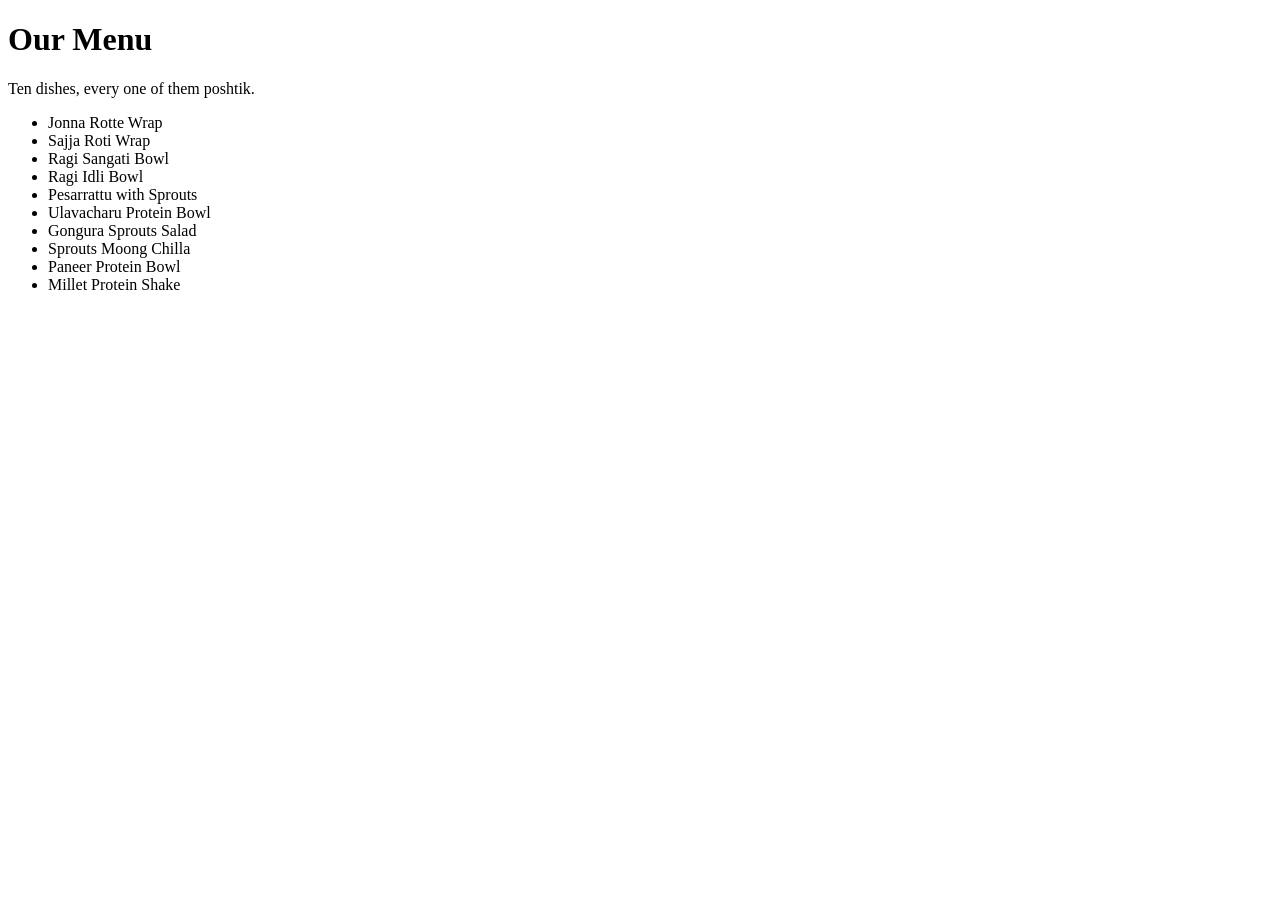
==== menu.html @ c221da3a "Lab 1: three-page static site" ====
<!DOCTYPE html>
<html lang="en">
<head>
    <meta charset="UTF-8">
    <title>Poshtik Campus — Menu</title>
</head>
<body>

    <h1>Our Menu</h1>

    <p>Ten dishes, every one of them poshtik.</p>

    <ul>
        <li>Jonna Rotte Wrap</li>
        <li>Sajja Roti Wrap</li>
        <li>Ragi Sangati Bowl</li>
        <li>Ragi Idli Bowl</li>
        <li>Pesarrattu with Sprouts</li>
        <li>Ulavacharu Protein Bowl</li>
        <li>Gongura Sprouts Salad</li>
        <li>Sprouts Moong Chilla</li>
        <li>Paneer Protein Bowl</li>
        <li>Millet Protein Shake</li>
    </ul>

</body>
</html>
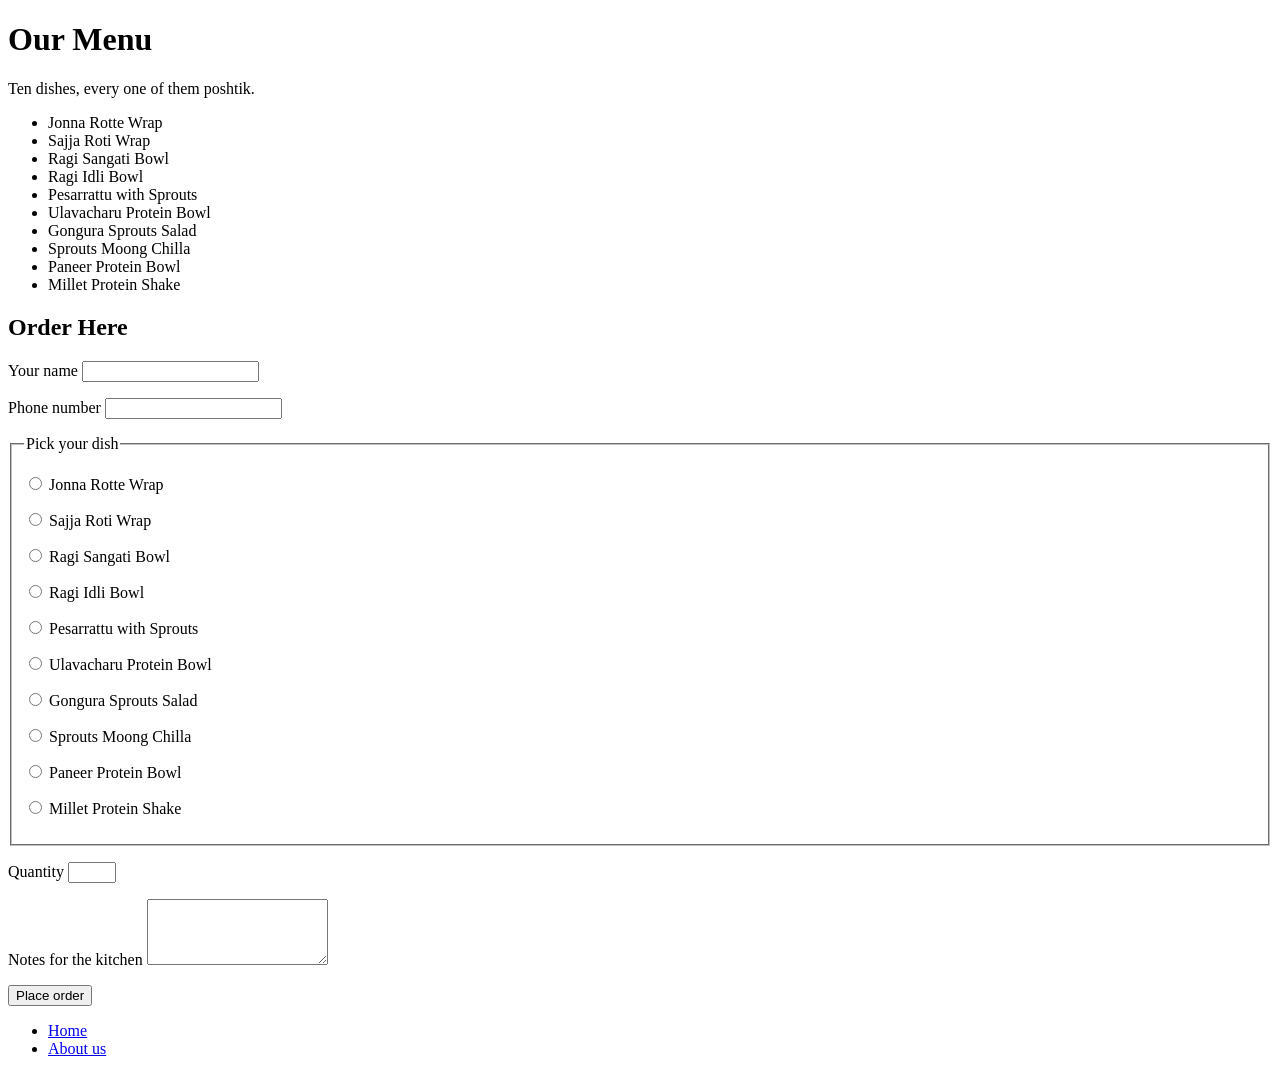
==== commit 14b270ee: "Add order form to menu" ====
--- a/menu.html
+++ b/menu.html
@@ -23,5 +23,94 @@
         <li>Millet Protein Shake</li>
     </ul>
 
+    <!-- order form -->
+
+    <h2>Order Here</h2>
+
+    <form>
+        <p>
+            <label for="cust-name">Your name</label>
+            <input type="text" id="cust-name" name="cust-name">
+        </p>
+
+        <p>
+            <label for="cust-phone">Phone number</label>
+            <input type="tel" id="cust-phone" name="cust-phone">
+        </p>
+
+        <fieldset>
+            <legend>Pick your dish</legend>
+
+            <p>
+                <input type="radio" id="jonna" name="dish" value="jonna-rotte-wrap">
+                <label for="jonna">Jonna Rotte Wrap</label>
+            </p>
+
+            <p>
+                <input type="radio" id="sajja" name="dish" value="sajja-roti-wrap">
+                <label for="sajja">Sajja Roti Wrap</label>
+            </p>
+
+            <p>
+                <input type="radio" id="sangati" name="dish" value="ragi-sangati-bowl">
+                <label for="sangati">Ragi Sangati Bowl</label>
+            </p>
+
+            <p>
+                <input type="radio" id="idli" name="dish" value="ragi-idli-bowl">
+                <label for="idli">Ragi Idli Bowl</label>
+            </p>
+
+            <p>
+                <input type="radio" id="pesarattu" name="dish" value="pesarattu-with-sprouts">
+                <label for="pesarattu">Pesarrattu with Sprouts</label>
+            </p>
+
+            <p>
+                <input type="radio" id="ulavacharu" name="dish" value="ulavacharu-protein-bowl">
+                <label for="ulavacharu">Ulavacharu Protein Bowl</label>
+            </p>
+
+            <p>
+                <input type="radio" id="gongura" name="dish" value="gongura-sprouts-salad">
+                <label for="gongura">Gongura Sprouts Salad</label>
+            </p>
+
+            <p>
+                <input type="radio" id="chilla" name="dish" value="sprouts-moong-chilla">
+                <label for="chilla">Sprouts Moong Chilla</label>
+            </p>
+
+            <p>
+                <input type="radio" id="paneer" name="dish" value="paneer-protein-bowl">
+                <label for="paneer">Paneer Protein Bowl</label>
+            </p>
+
+            <p>
+                <input type="radio" id="shake" name="dish" value="millet-protein-shake">
+                <label for="shake">Millet Protein Shake</label>
+            </p>
+        </fieldset>
+
+        <p>
+            <label for="qty">Quantity</label>
+            <input type="number" id="qty" name="qty" min="1" max="10">
+        </p>
+
+        <p>
+            <label for="notes">Notes for the kitchen</label>
+            <textarea id="notes" name="notes" rows="4"></textarea>
+        </p>
+
+        <button type="submit">Place order</button>
+    </form>
+
+    <!-- site navigation -->
+
+    <ul>
+        <li><a href="index.html">Home</a></li>
+        <li><a href="about.html">About us</a></li>
+    </ul>
+
 </body>
 </html>
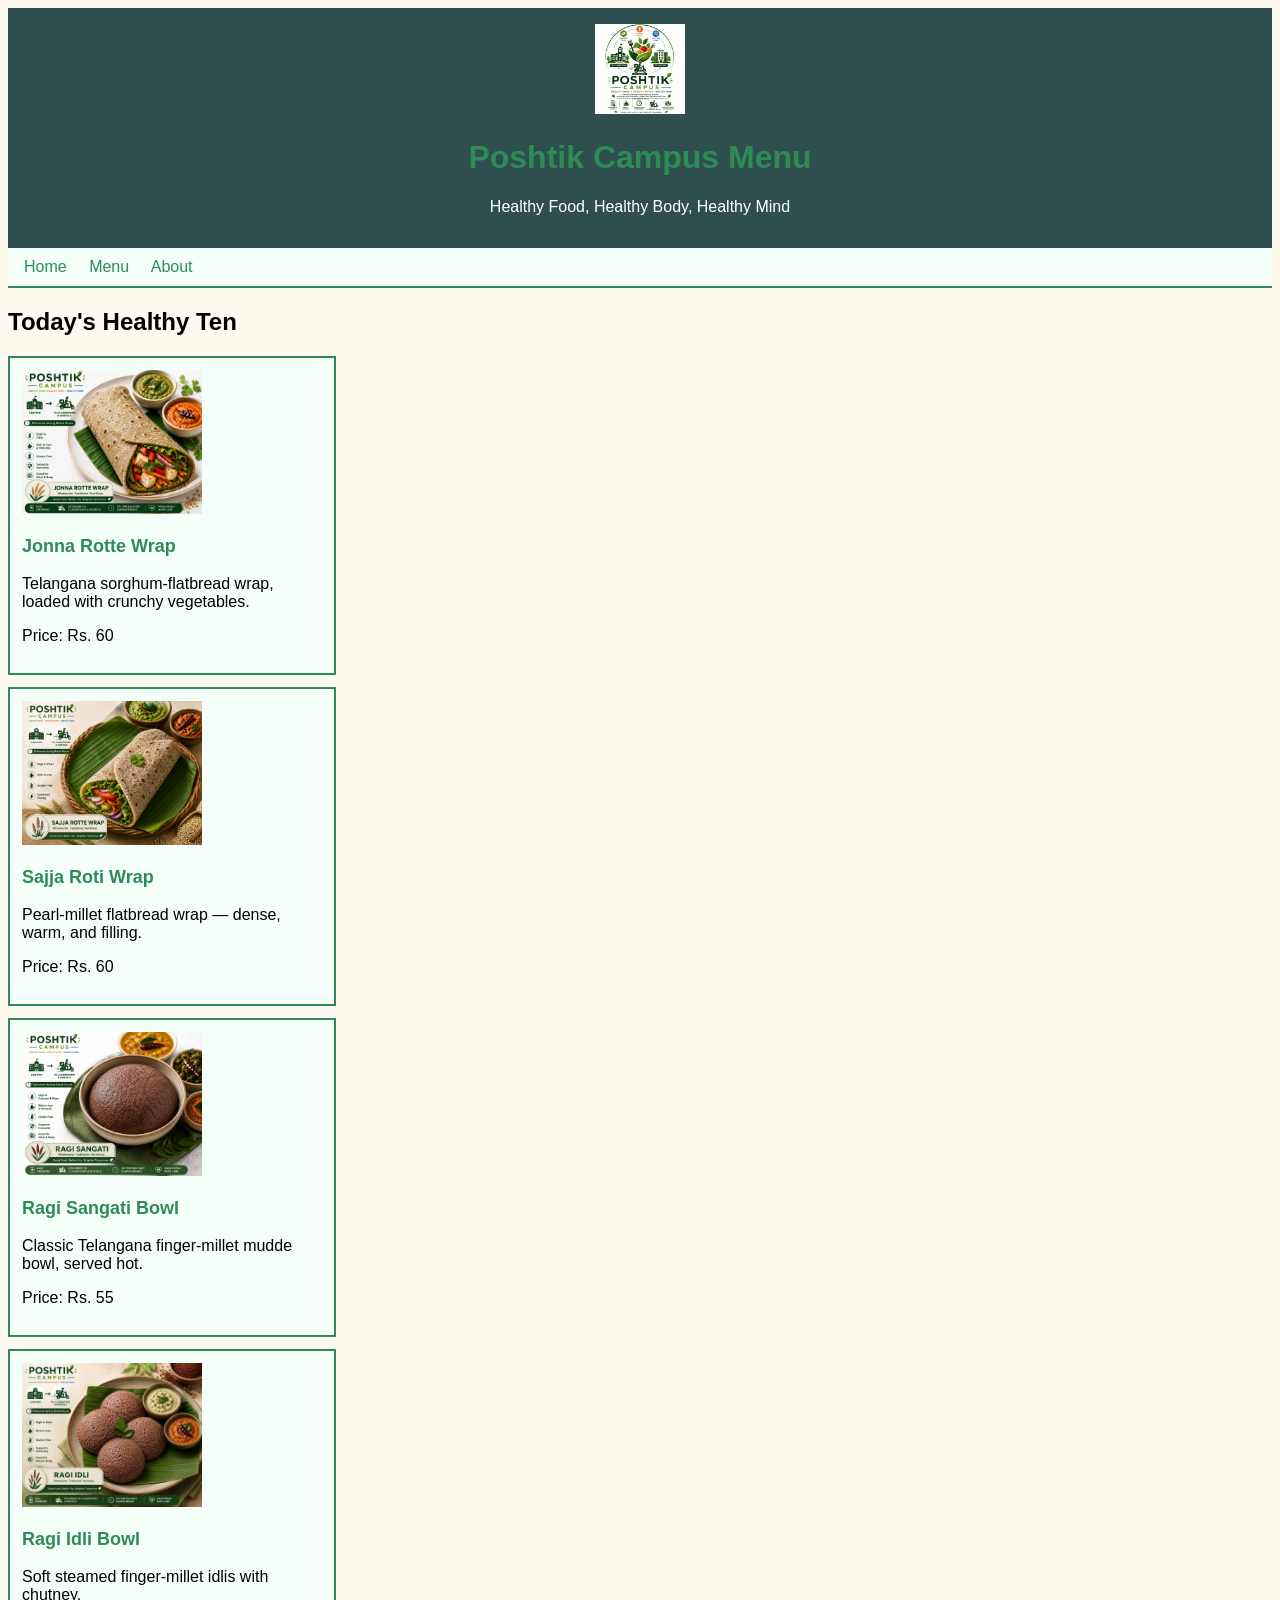
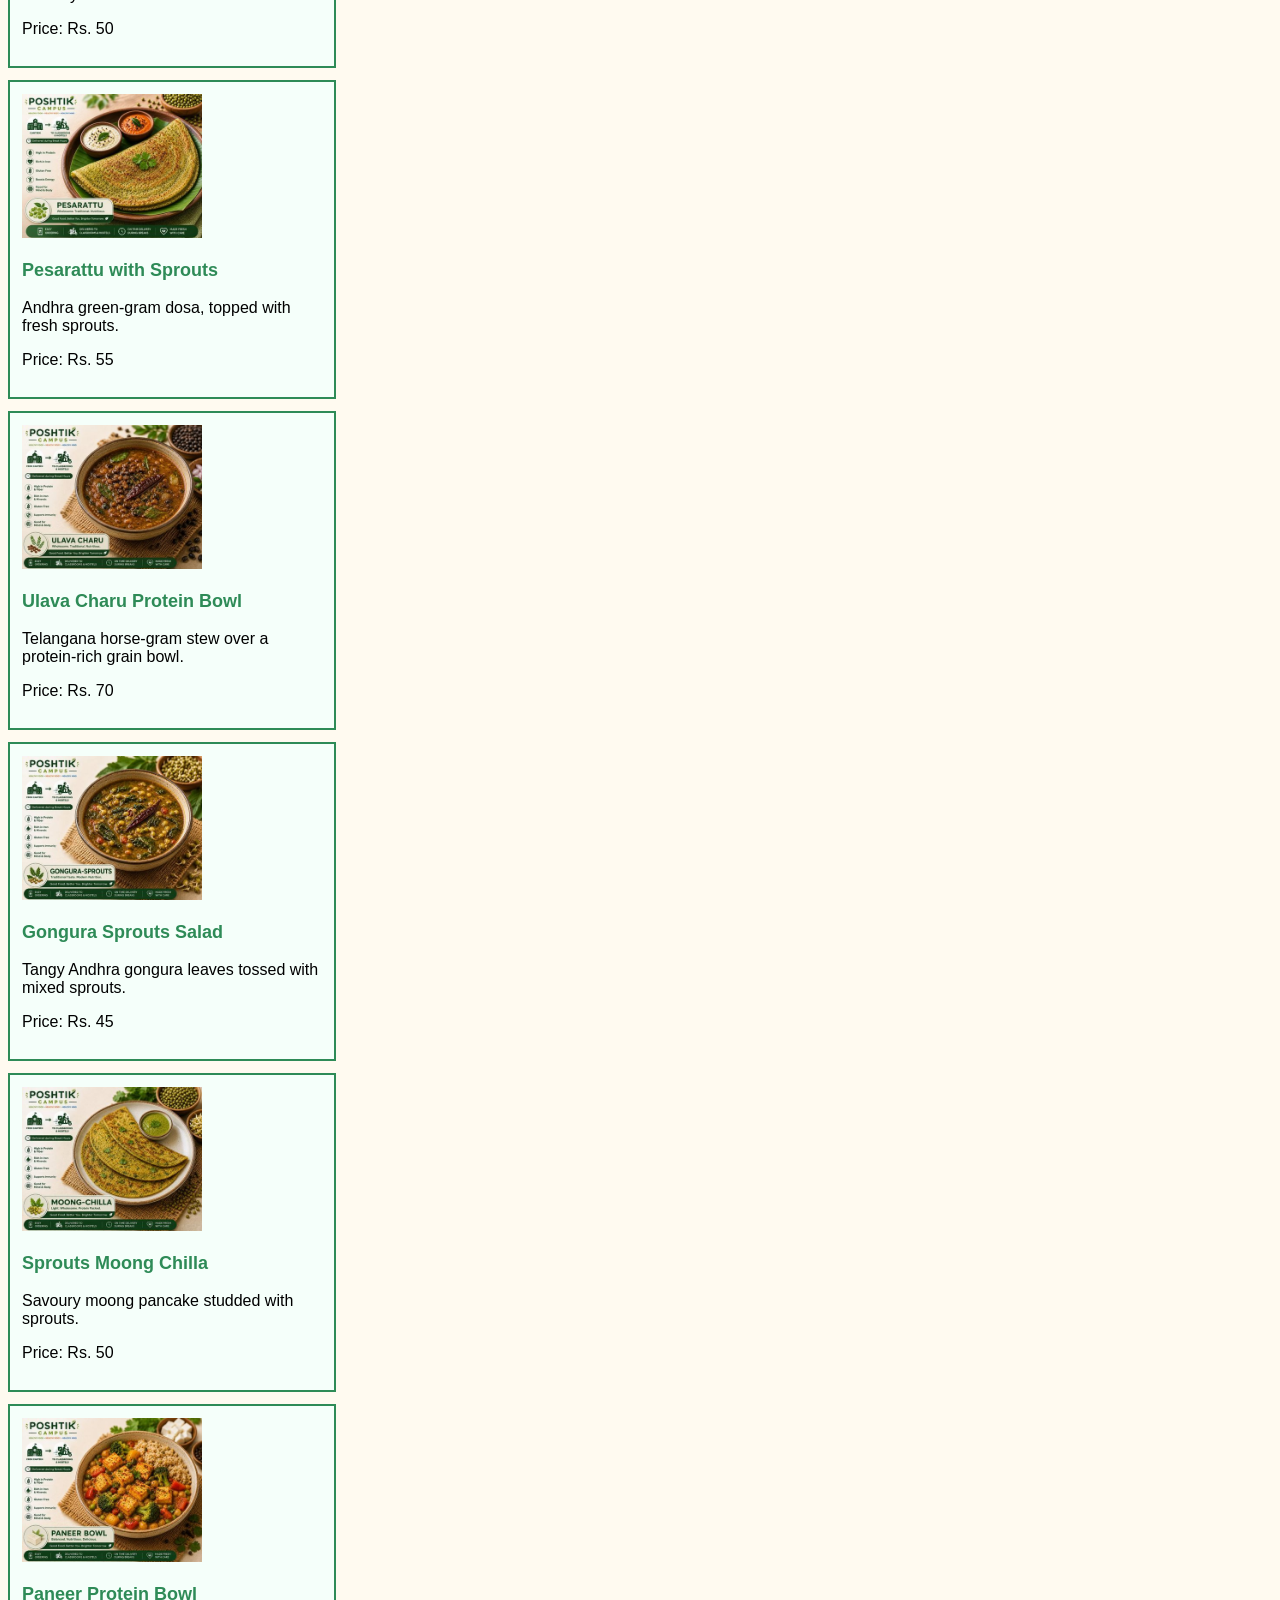
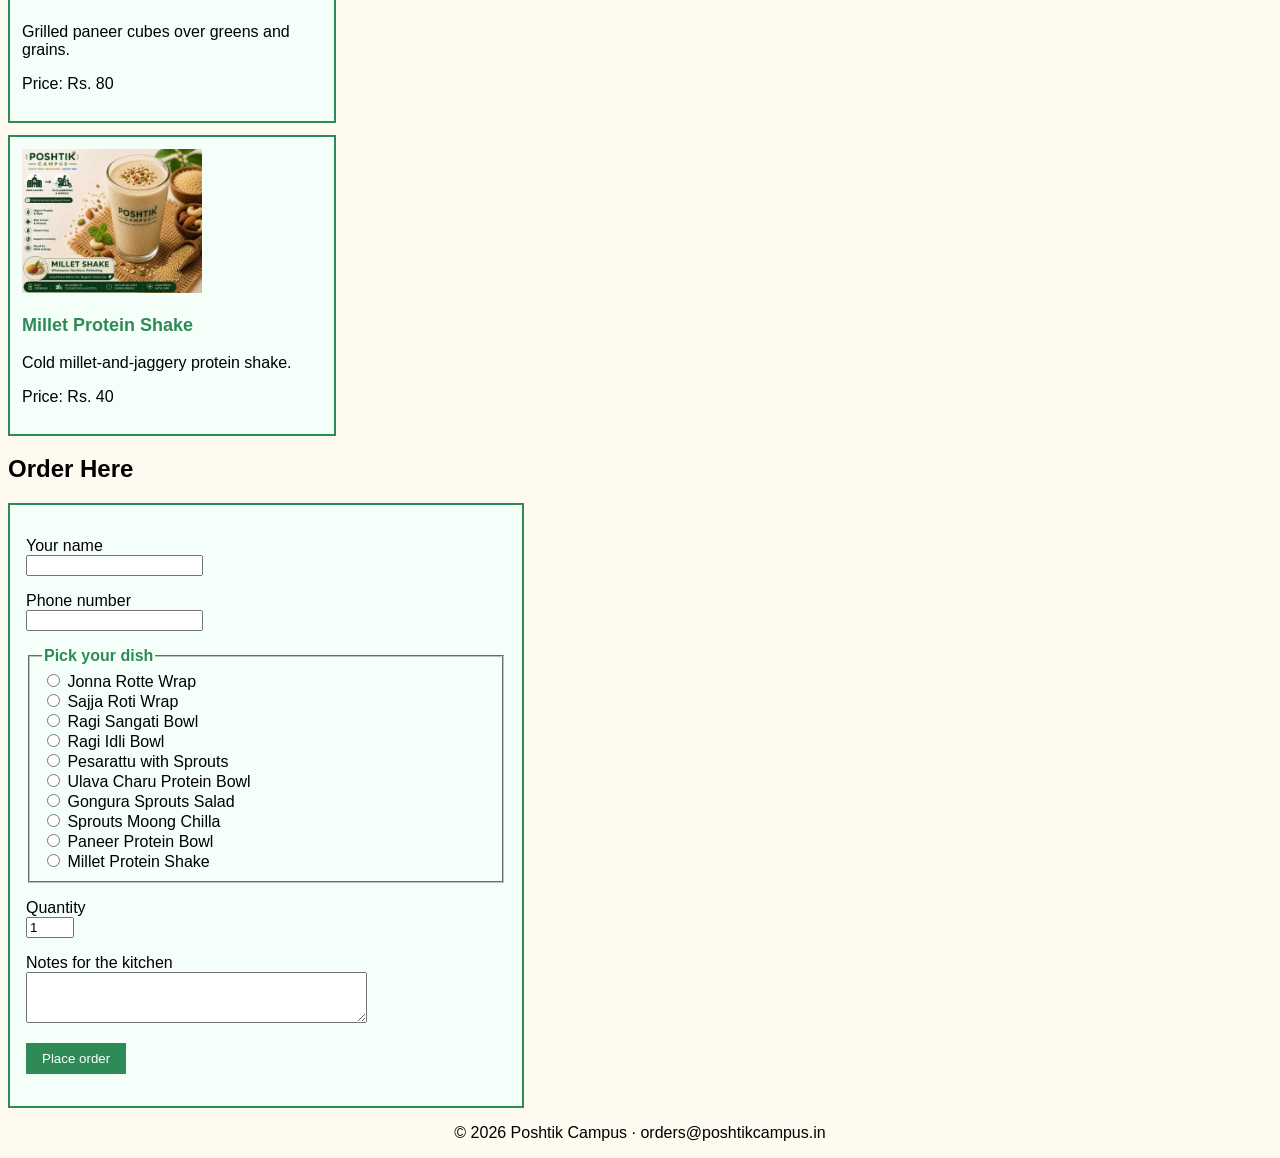
==== commit 7182b0bb: "Style the menu order form" ====
--- a/menu.html
+++ b/menu.html
@@ -1,116 +1,151 @@
 <!DOCTYPE html>
 <html lang="en">
 <head>
-    <meta charset="UTF-8">
-    <title>Poshtik Campus — Menu</title>
+  <meta charset="UTF-8">
+  <meta name="viewport" content="width=device-width, initial-scale=1.0">
+  <title>Poshtik Campus — Menu</title>
+  <link rel="stylesheet" href="style.css">
 </head>
+
 <body>
 
-    <h1>Our Menu</h1>
+  <header id="page-header">
+    <img src="images/poshtik-campus-logo.jpg" alt="Poshtik Campus logo" width="90">
+    <h1>Poshtik Campus Menu</h1>
+    <p>Healthy Food, Healthy Body, Healthy Mind</p>
+  </header>
 
-    <p>Ten dishes, every one of them poshtik.</p>
+  <nav>
+    <a href="index.html">Home</a>
+    <a href="menu.html">Menu</a>
+    <a href="about.html">About</a>
+  </nav>
 
-    <ul>
-        <li>Jonna Rotte Wrap</li>
-        <li>Sajja Roti Wrap</li>
-        <li>Ragi Sangati Bowl</li>
-        <li>Ragi Idli Bowl</li>
-        <li>Pesarrattu with Sprouts</li>
-        <li>Ulavacharu Protein Bowl</li>
-        <li>Gongura Sprouts Salad</li>
-        <li>Sprouts Moong Chilla</li>
-        <li>Paneer Protein Bowl</li>
-        <li>Millet Protein Shake</li>
-    </ul>
+  <main>
 
-    <!-- order form -->
+    <h2>Today's Healthy Ten</h2>
+
+    <article class="dish">
+      <img src="images/jonna-rotte-wrap.png" alt="Jonna rotte wrap filled with vegetables" width="180">
+      <h3>Jonna Rotte Wrap</h3>
+      <p>Telangana sorghum-flatbread wrap, loaded with crunchy vegetables.</p>
+      <p>Price: Rs. 60</p>
+    </article>
+
+    <article class="dish">
+      <img src="images/sajja-roti-wrap.png" alt="Sajja roti wrap with fresh filling" width="180">
+      <h3>Sajja Roti Wrap</h3>
+      <p>Pearl-millet flatbread wrap — dense, warm, and filling.</p>
+      <p>Price: Rs. 60</p>
+    </article>
+
+    <article class="dish">
+      <img src="images/ragi-sangati-bowl.png" alt="Ragi sangati bowl served hot" width="180">
+      <h3>Ragi Sangati Bowl</h3>
+      <p>Classic Telangana finger-millet mudde bowl, served hot.</p>
+      <p>Price: Rs. 55</p>
+    </article>
+
+    <article class="dish">
+      <img src="images/ragi-idli-bowl.jpg" alt="Bowl of soft ragi idlis" width="180">
+      <h3>Ragi Idli Bowl</h3>
+      <p>Soft steamed finger-millet idlis with chutney.</p>
+      <p>Price: Rs. 50</p>
+    </article>
+
+    <article class="dish">
+      <img src="images/pesarattu-with-sprouts.jpg" alt="Pesarattu dosa topped with sprouts" width="180">
+      <h3>Pesarattu with Sprouts</h3>
+      <p>Andhra green-gram dosa, topped with fresh sprouts.</p>
+      <p>Price: Rs. 55</p>
+    </article>
+
+    <article class="dish">
+      <img src="images/ulava-charu-protein-bowl.jpg" alt="Ulava charu protein bowl" width="180">
+      <h3>Ulava Charu Protein Bowl</h3>
+      <p>Telangana horse-gram stew over a protein-rich grain bowl.</p>
+      <p>Price: Rs. 70</p>
+    </article>
+
+    <article class="dish">
+      <img src="images/gongura-sprouts-salad.jpg" alt="Gongura sprouts salad" width="180">
+      <h3>Gongura Sprouts Salad</h3>
+      <p>Tangy Andhra gongura leaves tossed with mixed sprouts.</p>
+      <p>Price: Rs. 45</p>
+    </article>
+
+    <article class="dish">
+      <img src="images/sprouts-moong-chilla.jpg" alt="Sprouts moong chilla on a plate" width="180">
+      <h3>Sprouts Moong Chilla</h3>
+      <p>Savoury moong pancake studded with sprouts.</p>
+      <p>Price: Rs. 50</p>
+    </article>
+
+    <article class="dish">
+      <img src="images/paneer-protein-bowl.jpg" alt="Paneer protein bowl" width="180">
+      <h3>Paneer Protein Bowl</h3>
+      <p>Grilled paneer cubes over greens and grains.</p>
+      <p>Price: Rs. 80</p>
+    </article>
+
+    <article class="dish">
+      <img src="images/millet-protein-shake.jpg" alt="Glass of millet protein shake" width="180">
+      <h3>Millet Protein Shake</h3>
+      <p>Cold millet-and-jaggery protein shake.</p>
+      <p>Price: Rs. 40</p>
+    </article>
 
     <h2>Order Here</h2>
 
     <form>
-        <p>
-            <label for="cust-name">Your name</label>
-            <input type="text" id="cust-name" name="cust-name">
-        </p>
 
-        <p>
-            <label for="cust-phone">Phone number</label>
-            <input type="tel" id="cust-phone" name="cust-phone">
-        </p>
+      <p>
+        <label for="cust-name">Your name</label><br>
+        <input type="text" id="cust-name" name="cust-name">
+      </p>
 
-        <fieldset>
-            <legend>Pick your dish</legend>
+      <p>
+        <label for="cust-phone">Phone number</label><br>
+        <input type="tel" id="cust-phone" name="cust-phone">
+      </p>
 
-            <p>
-                <input type="radio" id="jonna" name="dish" value="jonna-rotte-wrap">
-                <label for="jonna">Jonna Rotte Wrap</label>
-            </p>
+      <fieldset>
+        <legend>Pick your dish</legend>
 
-            <p>
-                <input type="radio" id="sajja" name="dish" value="sajja-roti-wrap">
-                <label for="sajja">Sajja Roti Wrap</label>
-            </p>
+        <label><input type="radio" name="dish" value="jonna-rotte-wrap"> Jonna Rotte Wrap</label><br>
+        <label><input type="radio" name="dish" value="sajja-roti-wrap"> Sajja Roti Wrap</label><br>
+        <label><input type="radio" name="dish" value="ragi-sangati-bowl"> Ragi Sangati Bowl</label><br>
+        <label><input type="radio" name="dish" value="ragi-idli-bowl"> Ragi Idli Bowl</label><br>
+        <label><input type="radio" name="dish" value="pesarattu-with-sprouts"> Pesarattu with Sprouts</label><br>
+        <label><input type="radio" name="dish" value="ulava-charu-protein-bowl"> Ulava Charu Protein Bowl</label><br>
+        <label><input type="radio" name="dish" value="gongura-sprouts-salad"> Gongura Sprouts Salad</label><br>
+        <label><input type="radio" name="dish" value="sprouts-moong-chilla"> Sprouts Moong Chilla</label><br>
+        <label><input type="radio" name="dish" value="paneer-protein-bowl"> Paneer Protein Bowl</label><br>
+        <label><input type="radio" name="dish" value="millet-protein-shake"> Millet Protein Shake</label>
 
-            <p>
-                <input type="radio" id="sangati" name="dish" value="ragi-sangati-bowl">
-                <label for="sangati">Ragi Sangati Bowl</label>
-            </p>
+      </fieldset>
 
-            <p>
-                <input type="radio" id="idli" name="dish" value="ragi-idli-bowl">
-                <label for="idli">Ragi Idli Bowl</label>
-            </p>
+      <p>
+        <label for="qty">Quantity</label><br>
+        <input type="number" id="qty" name="qty" min="1" max="10" value="1">
+      </p>
 
-            <p>
-                <input type="radio" id="pesarattu" name="dish" value="pesarattu-with-sprouts">
-                <label for="pesarattu">Pesarrattu with Sprouts</label>
-            </p>
+      <p>
+        <label for="notes">Notes for the kitchen</label><br>
+        <textarea id="notes" name="notes" rows="3" cols="40"></textarea>
+      </p>
 
-            <p>
-                <input type="radio" id="ulavacharu" name="dish" value="ulavacharu-protein-bowl">
-                <label for="ulavacharu">Ulavacharu Protein Bowl</label>
-            </p>
+      <p>
+        <button type="submit">Place order</button>
+      </p>
 
-            <p>
-                <input type="radio" id="gongura" name="dish" value="gongura-sprouts-salad">
-                <label for="gongura">Gongura Sprouts Salad</label>
-            </p>
-
-            <p>
-                <input type="radio" id="chilla" name="dish" value="sprouts-moong-chilla">
-                <label for="chilla">Sprouts Moong Chilla</label>
-            </p>
-
-            <p>
-                <input type="radio" id="paneer" name="dish" value="paneer-protein-bowl">
-                <label for="paneer">Paneer Protein Bowl</label>
-            </p>
-
-            <p>
-                <input type="radio" id="shake" name="dish" value="millet-protein-shake">
-                <label for="shake">Millet Protein Shake</label>
-            </p>
-        </fieldset>
-
-        <p>
-            <label for="qty">Quantity</label>
-            <input type="number" id="qty" name="qty" min="1" max="10">
-        </p>
-
-        <p>
-            <label for="notes">Notes for the kitchen</label>
-            <textarea id="notes" name="notes" rows="4"></textarea>
-        </p>
-
-        <button type="submit">Place order</button>
     </form>
 
-    <!-- site navigation -->
+  </main>
 
-    <ul>
-        <li><a href="index.html">Home</a></li>
-        <li><a href="about.html">About us</a></li>
-    </ul>
+  <footer>
+    <p>&copy; 2026 Poshtik Campus &middot; orders@poshtikcampus.in</p>
+  </footer>
 
 </body>
 </html>
--- a/style.css
+++ b/style.css
@@ -0,0 +1,97 @@
+body
+{
+  font-family: 'Segoe UI', Arial, sans-serif;
+  background-color: floralwhite;
+  color: black;
+}
+
+#page-header
+{
+  background-color: darkslategray;
+  color: white;
+  padding: 16px;
+  text-align: center;
+}
+
+h1, h3
+{
+  color: seagreen;
+}
+
+.dish
+{
+  width: 300px;
+  background-color: mintcream;
+  border: 2px solid seagreen;
+  padding: 12px;
+  margin: 12px 0;
+}
+
+.dish h3
+{
+  font-size: 18px;
+  font-weight: 600;
+}
+
+nav a
+{
+  color: seagreen;
+  text-decoration: none;
+}
+
+footer p
+{
+  text-align: center;
+}
+
+nav
+{
+  background-color: mintcream;
+  padding: 10px 16px;
+  border-bottom: 2px solid seagreen;
+}
+
+nav a
+{
+  margin-right: 18px;
+}
+
+form
+{
+  background-color: mintcream;
+  border: 2px solid seagreen;
+  padding: 16px;
+  width: 480px;
+}
+
+legend
+{
+  color: seagreen;
+  font-weight: 600;
+}
+
+button
+{
+  background-color: seagreen;
+  color: white;
+  border: none;
+  padding: 8px 16px;
+}
+
+@media (max-width: 600px)
+{
+  .dish
+  {
+    width: 100%;
+  }
+
+  form
+  {
+    width: 100%;
+  }
+
+  h1
+  {
+    font-size: 22px;
+  }
+}
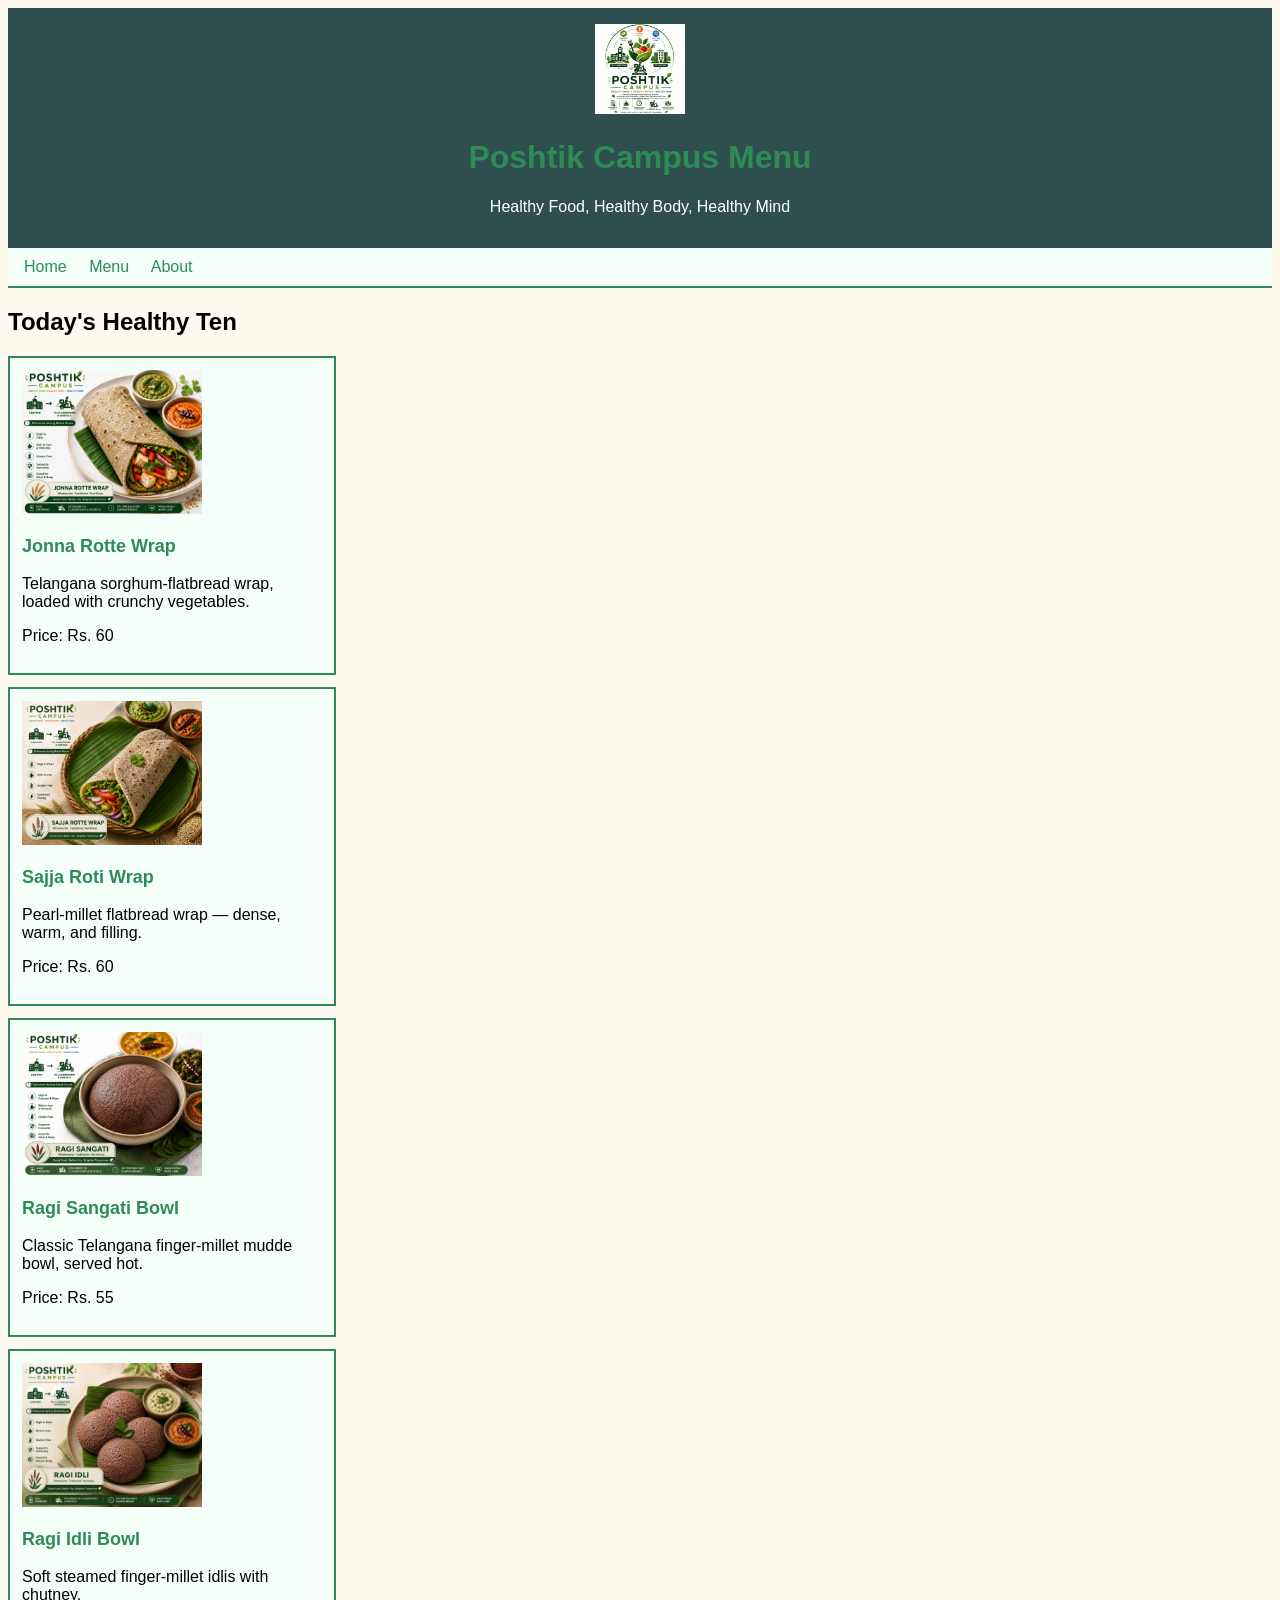
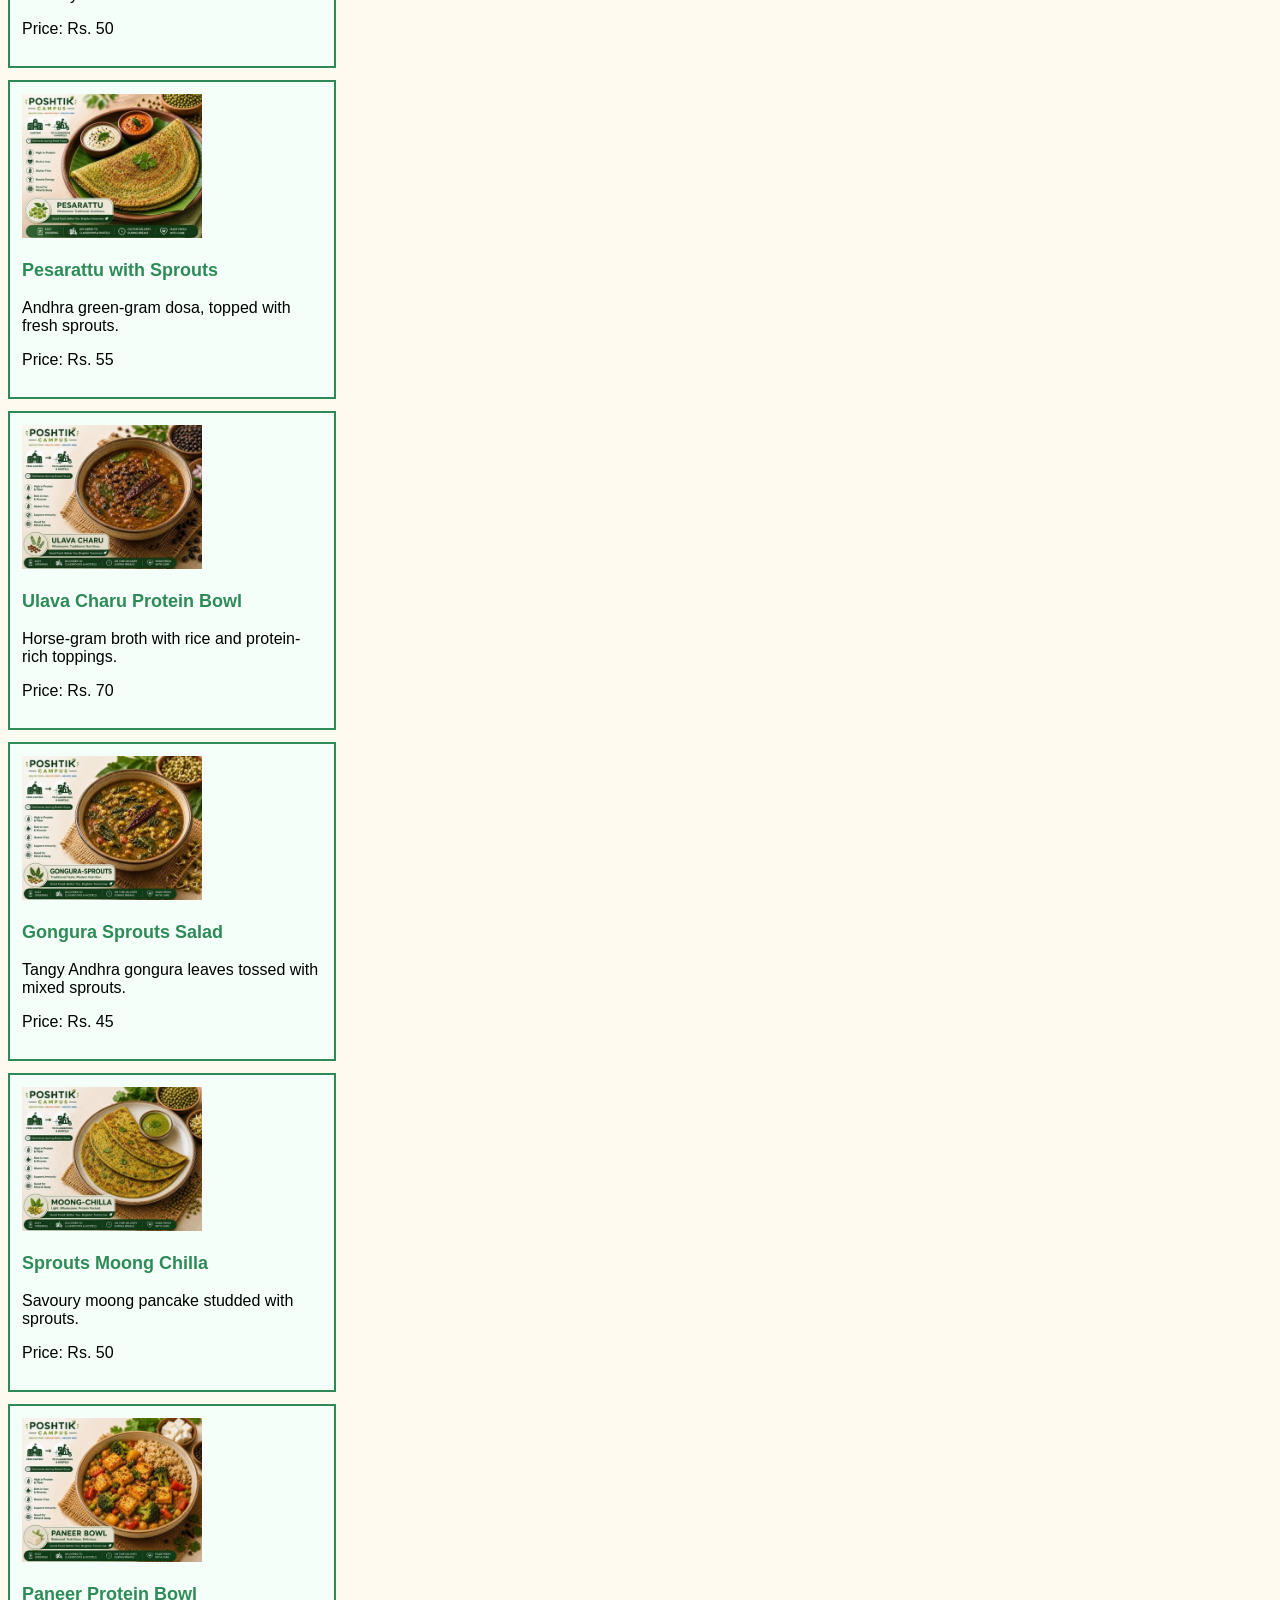
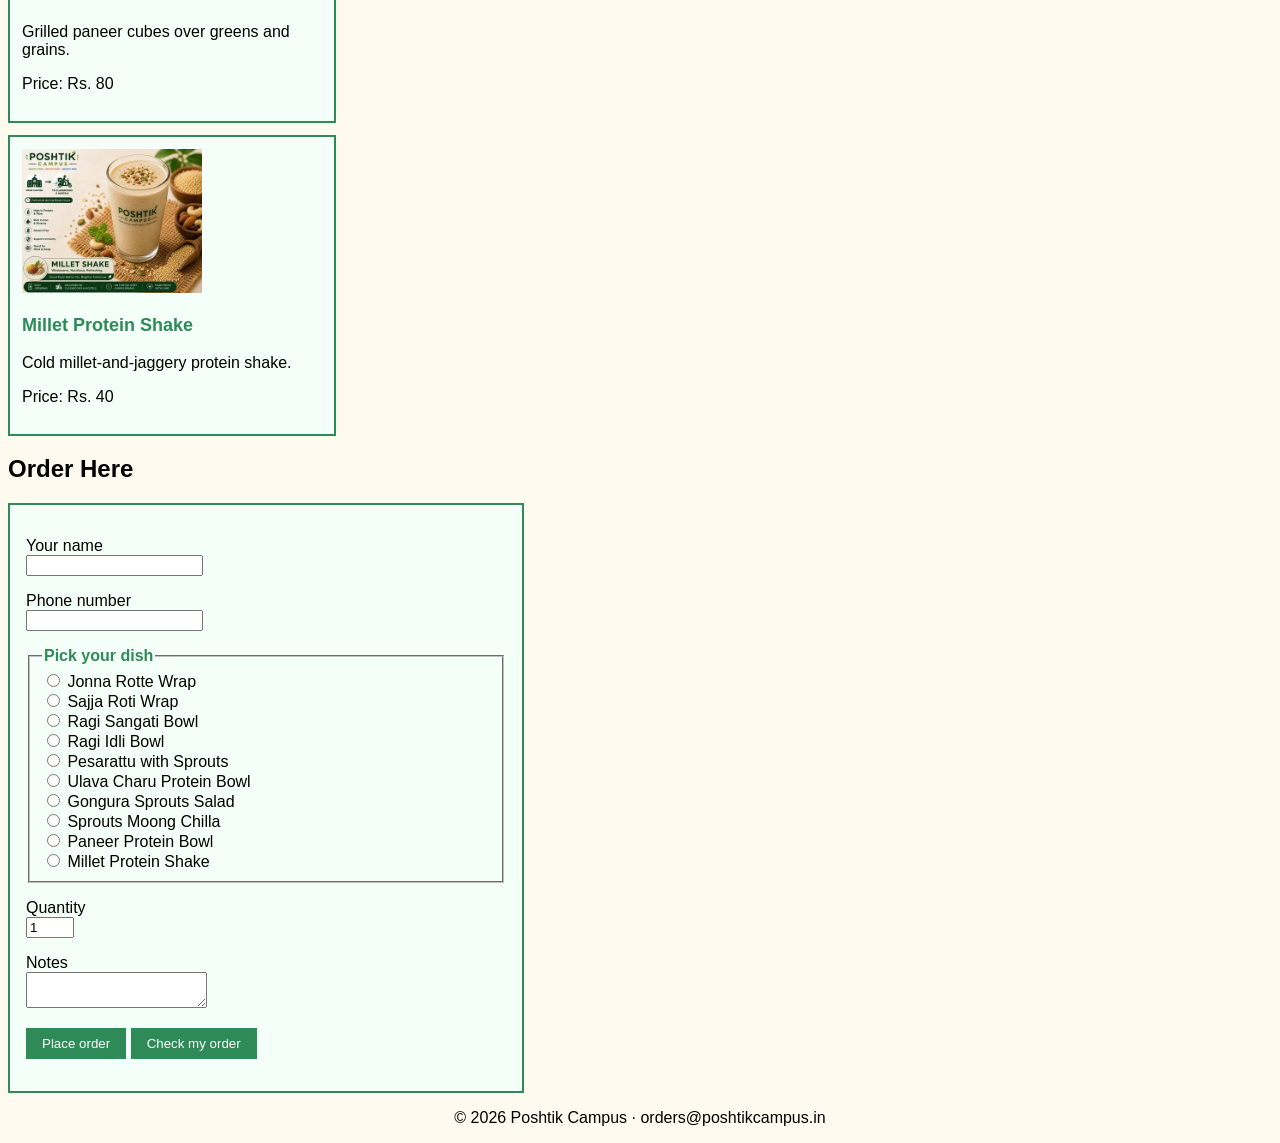
==== commit 752fff60: "Model the menu as data and read the order form" ====
--- a/menu.html
+++ b/menu.html
@@ -6,7 +6,6 @@
   <title>Poshtik Campus — Menu</title>
   <link rel="stylesheet" href="style.css">
 </head>
-
 <body>
 
   <header id="page-header">
@@ -22,7 +21,6 @@
   </nav>
 
   <main>
-
     <h2>Today's Healthy Ten</h2>
 
     <article class="dish">
@@ -63,7 +61,7 @@
     <article class="dish">
       <img src="images/ulava-charu-protein-bowl.jpg" alt="Ulava charu protein bowl" width="180">
       <h3>Ulava Charu Protein Bowl</h3>
-      <p>Telangana horse-gram stew over a protein-rich grain bowl.</p>
+      <p>Horse-gram broth with rice and protein-rich toppings.</p>
       <p>Price: Rs. 70</p>
     </article>
 
@@ -98,7 +96,6 @@
     <h2>Order Here</h2>
 
     <form>
-
       <p>
         <label for="cust-name">Your name</label><br>
         <input type="text" id="cust-name" name="cust-name">
@@ -112,17 +109,16 @@
       <fieldset>
         <legend>Pick your dish</legend>
 
-        <label><input type="radio" name="dish" value="jonna-rotte-wrap"> Jonna Rotte Wrap</label><br>
-        <label><input type="radio" name="dish" value="sajja-roti-wrap"> Sajja Roti Wrap</label><br>
-        <label><input type="radio" name="dish" value="ragi-sangati-bowl"> Ragi Sangati Bowl</label><br>
-        <label><input type="radio" name="dish" value="ragi-idli-bowl"> Ragi Idli Bowl</label><br>
-        <label><input type="radio" name="dish" value="pesarattu-with-sprouts"> Pesarattu with Sprouts</label><br>
-        <label><input type="radio" name="dish" value="ulava-charu-protein-bowl"> Ulava Charu Protein Bowl</label><br>
-        <label><input type="radio" name="dish" value="gongura-sprouts-salad"> Gongura Sprouts Salad</label><br>
-        <label><input type="radio" name="dish" value="sprouts-moong-chilla"> Sprouts Moong Chilla</label><br>
-        <label><input type="radio" name="dish" value="paneer-protein-bowl"> Paneer Protein Bowl</label><br>
-        <label><input type="radio" name="dish" value="millet-protein-shake"> Millet Protein Shake</label>
-
+        <label><input type="radio" id="dish-0" name="dish" value="jonna-rotte-wrap"> Jonna Rotte Wrap</label><br>
+        <label><input type="radio" id="dish-1" name="dish" value="sajja-roti-wrap"> Sajja Roti Wrap</label><br>
+        <label><input type="radio" id="dish-2" name="dish" value="ragi-sangati-bowl"> Ragi Sangati Bowl</label><br>
+        <label><input type="radio" id="dish-3" name="dish" value="ragi-idli-bowl"> Ragi Idli Bowl</label><br>
+        <label><input type="radio" id="dish-4" name="dish" value="pesarattu-with-sprouts"> Pesarattu with Sprouts</label><br>
+        <label><input type="radio" id="dish-5" name="dish" value="ulava-charu-protein-bowl"> Ulava Charu Protein Bowl</label><br>
+        <label><input type="radio" id="dish-6" name="dish" value="gongura-sprouts-salad"> Gongura Sprouts Salad</label><br>
+        <label><input type="radio" id="dish-7" name="dish" value="sprouts-moong-chilla"> Sprouts Moong Chilla</label><br>
+        <label><input type="radio" id="dish-8" name="dish" value="paneer-protein-bowl"> Paneer Protein Bowl</label><br>
+        <label><input type="radio" id="dish-9" name="dish" value="millet-protein-shake"> Millet Protein Shake</label>
       </fieldset>
 
       <p>
@@ -131,21 +127,21 @@
       </p>
 
       <p>
-        <label for="notes">Notes for the kitchen</label><br>
-        <textarea id="notes" name="notes" rows="3" cols="40"></textarea>
+        <label for="notes">Notes</label><br>
+        <textarea id="notes" name="notes"></textarea>
       </p>
 
       <p>
         <button type="submit">Place order</button>
+        <button type="button" id="check-order">Check my order</button>
       </p>
-
     </form>
-
   </main>
 
   <footer>
     <p>&copy; 2026 Poshtik Campus &middot; orders@poshtikcampus.in</p>
   </footer>
 
+  <script src="script.js"></script>
 </body>
 </html>
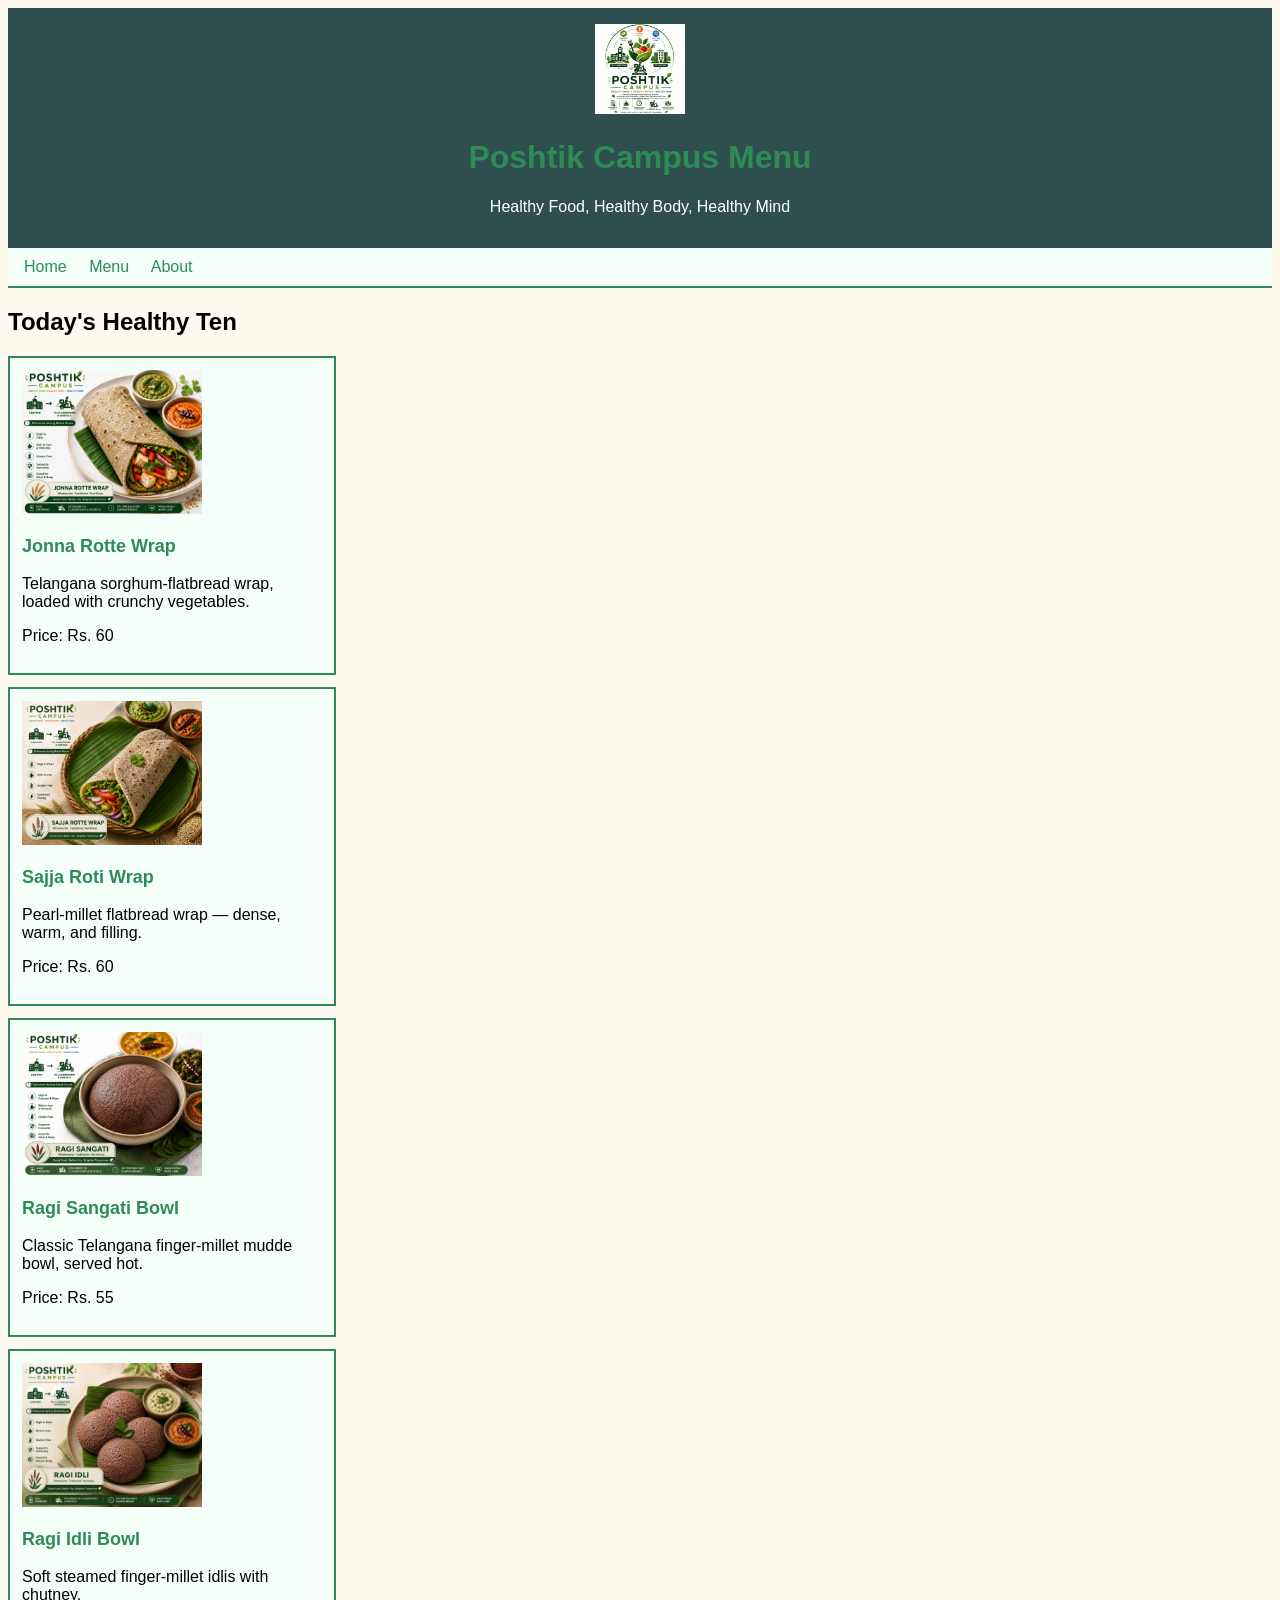
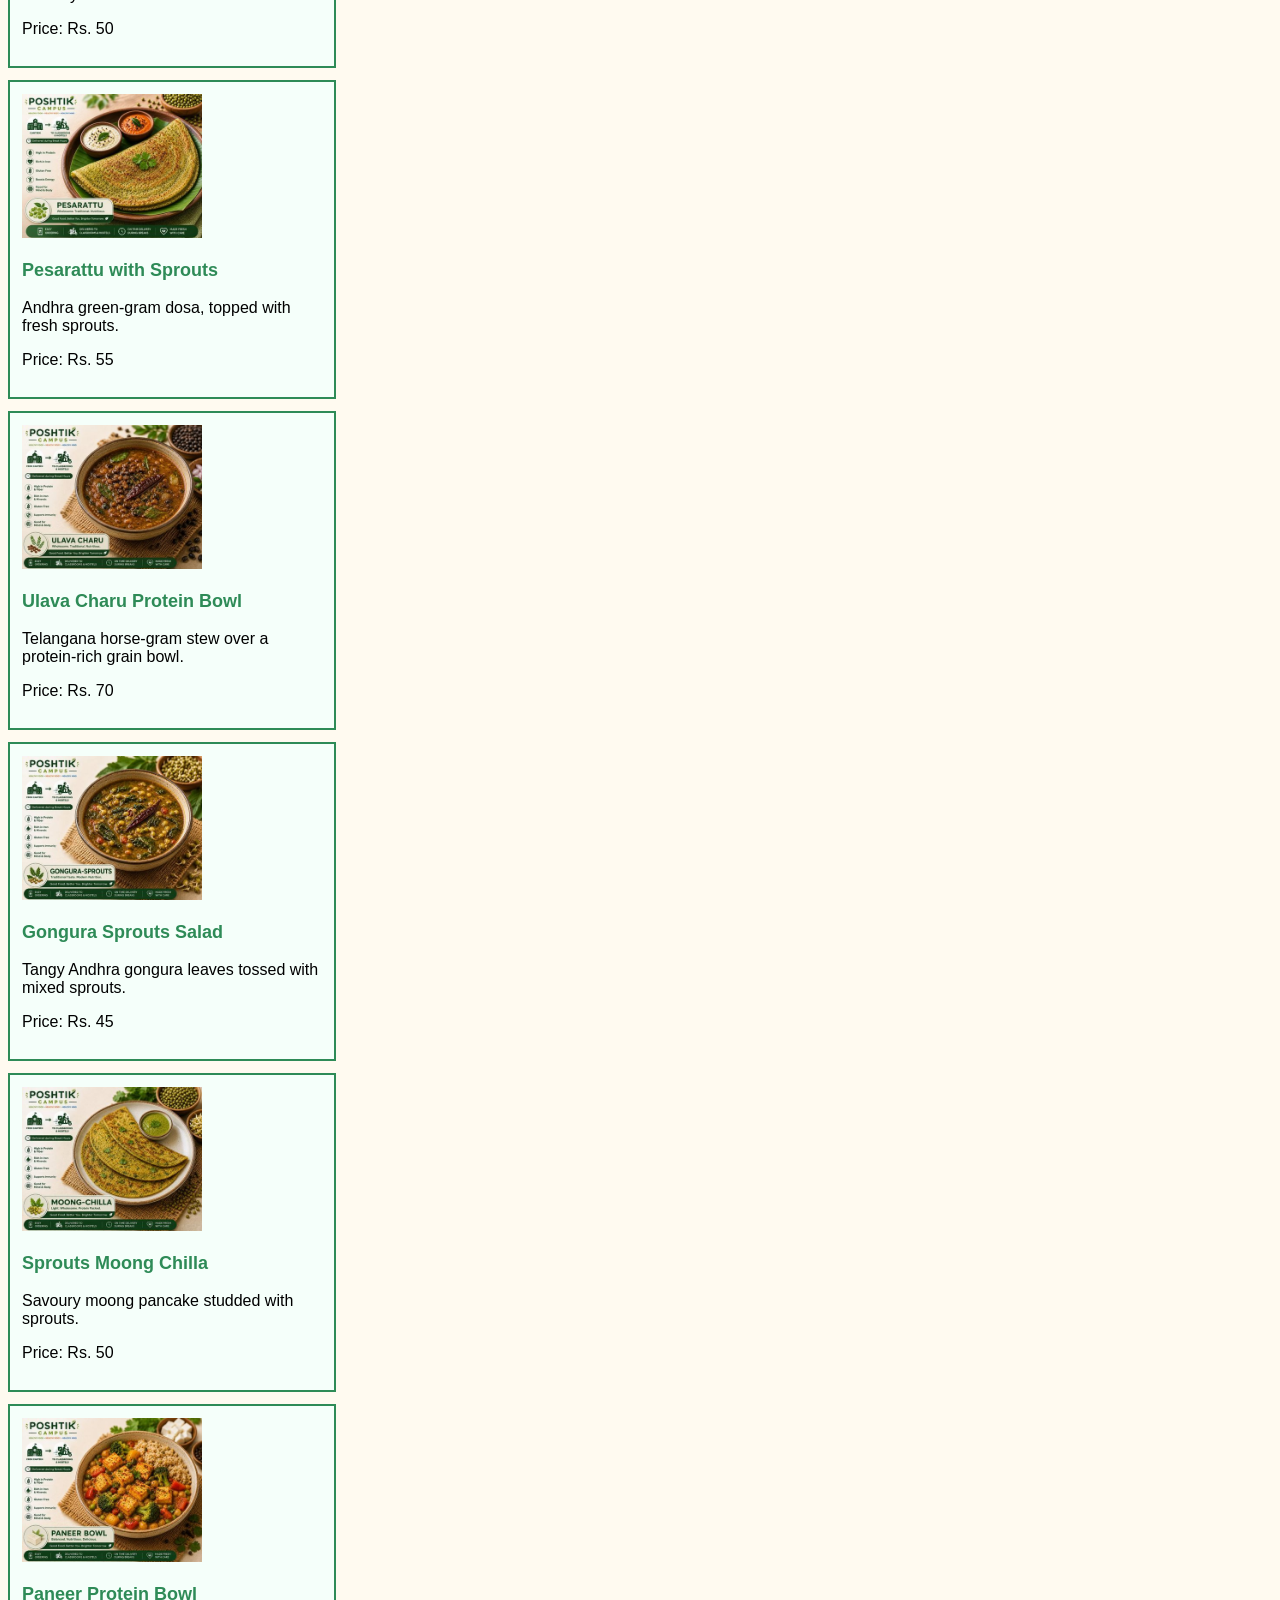
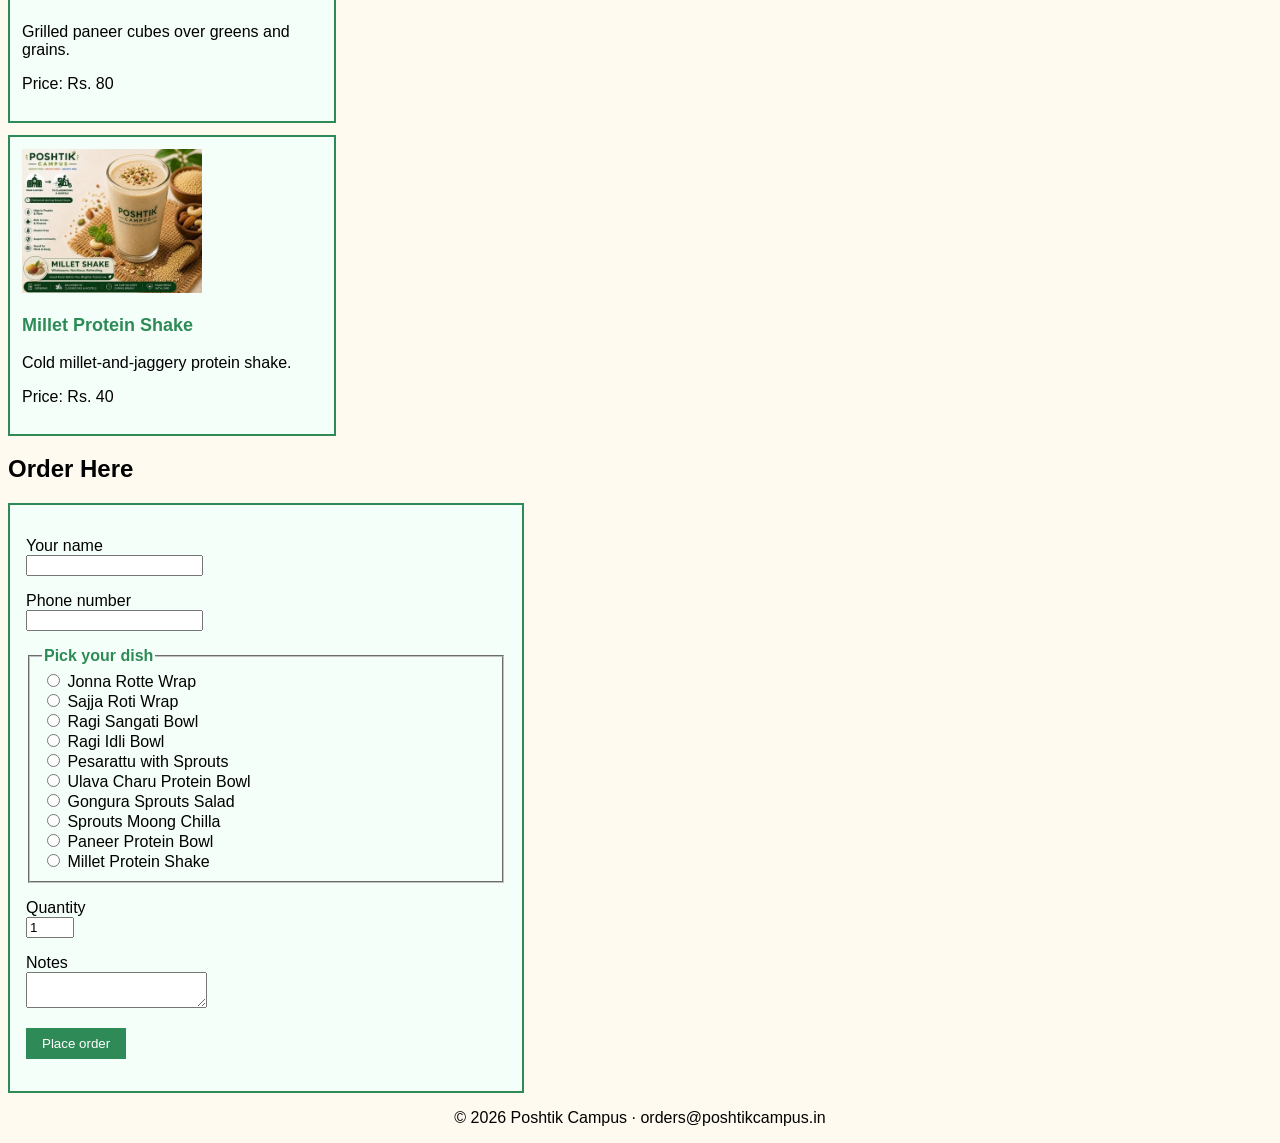
==== commit a9ef944d: "Build menu cards from data and validate orders" ====
--- a/menu.html
+++ b/menu.html
@@ -23,79 +23,11 @@
   <main>
     <h2>Today's Healthy Ten</h2>
 
-    <article class="dish">
-      <img src="images/jonna-rotte-wrap.png" alt="Jonna rotte wrap filled with vegetables" width="180">
-      <h3>Jonna Rotte Wrap</h3>
-      <p>Telangana sorghum-flatbread wrap, loaded with crunchy vegetables.</p>
-      <p>Price: Rs. 60</p>
-    </article>
-
-    <article class="dish">
-      <img src="images/sajja-roti-wrap.png" alt="Sajja roti wrap with fresh filling" width="180">
-      <h3>Sajja Roti Wrap</h3>
-      <p>Pearl-millet flatbread wrap — dense, warm, and filling.</p>
-      <p>Price: Rs. 60</p>
-    </article>
-
-    <article class="dish">
-      <img src="images/ragi-sangati-bowl.png" alt="Ragi sangati bowl served hot" width="180">
-      <h3>Ragi Sangati Bowl</h3>
-      <p>Classic Telangana finger-millet mudde bowl, served hot.</p>
-      <p>Price: Rs. 55</p>
-    </article>
-
-    <article class="dish">
-      <img src="images/ragi-idli-bowl.jpg" alt="Bowl of soft ragi idlis" width="180">
-      <h3>Ragi Idli Bowl</h3>
-      <p>Soft steamed finger-millet idlis with chutney.</p>
-      <p>Price: Rs. 50</p>
-    </article>
-
-    <article class="dish">
-      <img src="images/pesarattu-with-sprouts.jpg" alt="Pesarattu dosa topped with sprouts" width="180">
-      <h3>Pesarattu with Sprouts</h3>
-      <p>Andhra green-gram dosa, topped with fresh sprouts.</p>
-      <p>Price: Rs. 55</p>
-    </article>
-
-    <article class="dish">
-      <img src="images/ulava-charu-protein-bowl.jpg" alt="Ulava charu protein bowl" width="180">
-      <h3>Ulava Charu Protein Bowl</h3>
-      <p>Horse-gram broth with rice and protein-rich toppings.</p>
-      <p>Price: Rs. 70</p>
-    </article>
-
-    <article class="dish">
-      <img src="images/gongura-sprouts-salad.jpg" alt="Gongura sprouts salad" width="180">
-      <h3>Gongura Sprouts Salad</h3>
-      <p>Tangy Andhra gongura leaves tossed with mixed sprouts.</p>
-      <p>Price: Rs. 45</p>
-    </article>
-
-    <article class="dish">
-      <img src="images/sprouts-moong-chilla.jpg" alt="Sprouts moong chilla on a plate" width="180">
-      <h3>Sprouts Moong Chilla</h3>
-      <p>Savoury moong pancake studded with sprouts.</p>
-      <p>Price: Rs. 50</p>
-    </article>
-
-    <article class="dish">
-      <img src="images/paneer-protein-bowl.jpg" alt="Paneer protein bowl" width="180">
-      <h3>Paneer Protein Bowl</h3>
-      <p>Grilled paneer cubes over greens and grains.</p>
-      <p>Price: Rs. 80</p>
-    </article>
-
-    <article class="dish">
-      <img src="images/millet-protein-shake.jpg" alt="Glass of millet protein shake" width="180">
-      <h3>Millet Protein Shake</h3>
-      <p>Cold millet-and-jaggery protein shake.</p>
-      <p>Price: Rs. 40</p>
-    </article>
+    <section id="dish-list"></section>
 
     <h2>Order Here</h2>
 
-    <form>
+    <form id="order-form" novalidate>
       <p>
         <label for="cust-name">Your name</label><br>
         <input type="text" id="cust-name" name="cust-name">
@@ -133,9 +65,10 @@
 
       <p>
         <button type="submit">Place order</button>
-        <button type="button" id="check-order">Check my order</button>
       </p>
     </form>
+
+    <p id="order-result"></p>
   </main>
 
   <footer>
--- a/style.css
+++ b/style.css
@@ -78,6 +78,25 @@
   padding: 8px 16px;
 }
 
+#order-result
+{
+  white-space: pre-line;
+  border: 2px solid seagreen;
+  padding: 10px;
+  max-width: 480px;
+}
+
+#order-result:empty
+{
+  display: none;
+}
+
+#order-result.refused
+{
+  color: red;
+  border-color: red;
+}
+
 @media (max-width: 600px)
 {
   .dish
